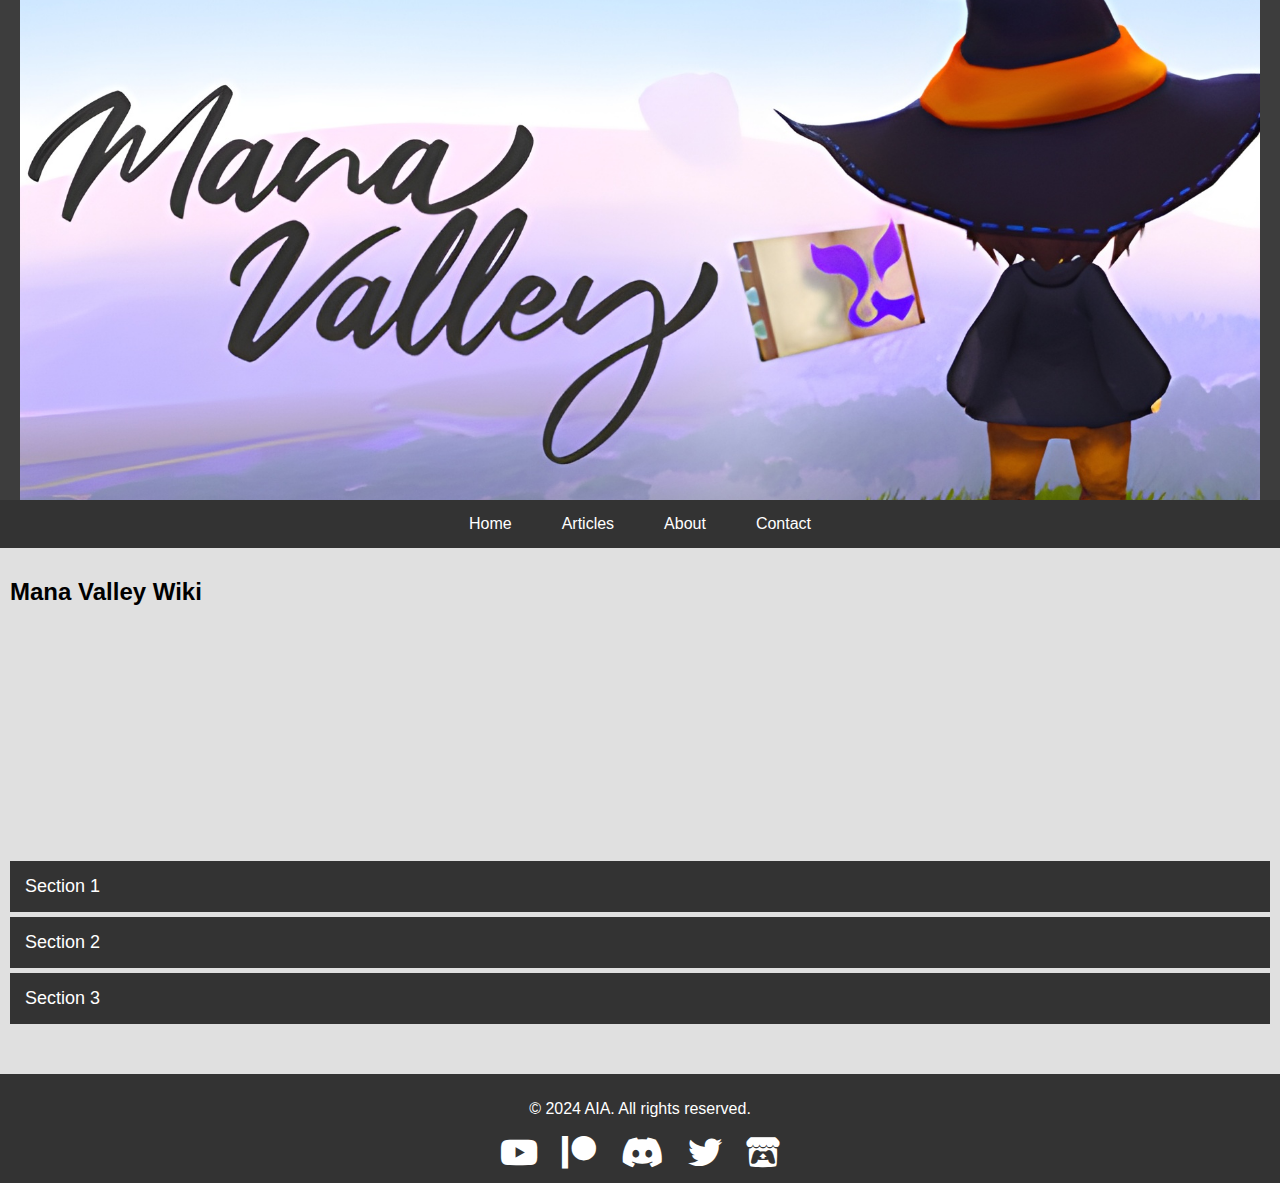
==== index.html @ 315c674c "Initial" ====
<!DOCTYPE html>
<html lang="en">
<head>
    <meta charset="UTF-8">
    <meta name="viewport" content="width=device-width, initial-scale=1.0">
    <title>Mana Valley Wiki</title>
    <link rel="stylesheet" href="styles.css">
    <link rel="stylesheet" href="https://cdnjs.cloudflare.com/ajax/libs/font-awesome/6.0.0-beta3/css/all.min.css">
</head>
<body>
    <header>
        <div class="banner">
            <h1></h1>
        </div>
        <nav>
            <div class="menu-toggle">
                <i class="fas fa-bars"></i>
            </div>
            <ul class="nav-links">
                <li><a href="#home">Home</a></li>
                <li><a href="#articles">Articles</a></li>
                <li><a href="#about">About</a></li>
                <li><a href="#contact">Contact</a></li>
            </ul>
        </nav>
    </header>
    <main>
        <section id="home">
            <h2>Mana Valley Wiki</h2>
            <iframe id="ManaValleyWidget" src="https://store.steampowered.com/widget/1983360/" frameborder="0" width="80%" height="190" margin="auto"></iframe>
        </section>
        <section class="collapsible-container">
            <button class="collapsible">Section 1</button>
            <div class="content">
                <p>This is the expanded content for Section 1. It contains more information.</p>
                <section class="collapsible-container">
                    <button class="collapsible">Section 1</button>
                    <div class="content">
                        <p>This is the expanded content for Section 1. It contains more information.</p>
                    </div>
            
                    <button class="collapsible">Section 2</button>
                    <div class="content">
                        <p>This is the expanded content for Section 2. You can put any information here.</p>
                    </div>
            
                    <button class="collapsible">Section 3</button>
                    <div class="content">
                        <p>This is the expanded content for Section 3. Feel free to customize it.</p>
                    </div>
                </section>
            </div>
    
            <button class="collapsible">Section 2</button>
            <div class="content">
                <p>This is the expanded content for Section 2. You can put any information here.</p>
            </div>
    
            <button class="collapsible">Section 3</button>
            <div class="content">
                <p>This is the expanded content for Section 3. Feel free to customize it.</p>
            </div>
        </section>
    
    </main>
    <footer>
        <p>&copy; 2024 AIA. All rights reserved.</p>
        <div class="social-icons">
            <a href="https://www.youtube.com/@AIAdev" target="_blank"><i class="fab fa-youtube"></i></a>
            <a href="https://www.patreon.com/c/AIAdev/posts" target="_blank"><i class="fab fa-patreon"></i></a>
            <a href="https://discord.com/invite/EqxuvWg" target="_blank"><i class="fab fa-discord"></i></a>
            <a href="https://twitter.com/the_real_aia" target="_blank"><i class="fab fa-twitter"></i></a>
            <a href="https://aiadev.itch.io/" target="_blank"><i class="fab fa-itch-io"></i></a>
        </div>
    </footer>
    <script src="script.js"></script>
</body>
</html>
---- styles.css ----
body, html {
    margin: 0;
    padding: 0;
    font-family: Arial, sans-serif;
    background-color: #e0e0e0;
}

header {
    position: relative;
    background-color: #3d3d3d;
    z-index: 2;
}

.banner {
    background-image: url('img/banner.jpg'); /* Replace with the actual image file path */
    background-size: cover; /* Ensures the image covers the entire banner area */
    background-position: center; /* Centers the image */
    background-repeat: no-repeat; /* Prevents the image from repeating */
    text-align: center;
    color: rgb(79, 77, 77);
    padding: 100px 20px; /* Adjust padding as needed for banner size */
    height: 300px; /* Set a specific height for the banner */
    max-width: 1200px;
    margin: auto;
}

.banner h1 {
    font-size: 48px;
    margin: 0;
}

nav {
    background-color: #333;
    color: white;
    display: flex;
    justify-content: center;
}

nav ul {
    list-style-type: none;
    padding: 0;
    margin: 0;
    display: flex;
}

nav ul li {
    margin: 0 15px;
}

nav ul li a {
    color: white;
    text-decoration: none;
    padding: 15px 10px;
    display: block;
}

nav ul li a:hover {
    background-color: #444;
}

main {
    padding: 10px;
}

section {
    margin-bottom: 40px;
}

footer {
    text-align: center;
    padding: 10px;
    background-color: #333;
    color: white;
}

.social-icons {
    margin-top: 10px;
}

.social-icons a {
    color: white;
    text-decoration: none;
    font-size: 34px;
    margin: 0 10px;
    transition: color 0.3s ease;
}

.social-icons a:hover {
    color: #ffcc00; /* Change to any color you want on hover */
}

#ManaValleyWidget{
    display:block;
    margin: auto;
    text-align: center;
}
.menu-toggle {
    display: none;
    cursor: pointer;
    font-size: 24px;
    color: white;
    padding: 10px;
}

.menu-toggle i {
    display: inline-block;
}

/* Style the collapsible buttons */
.collapsible {
    background-color: #333;
    color: white;
    cursor: pointer;
    padding: 15px;
    width: 100%;
    border: none;
    text-align: left;
    outline: none;
    font-size: 18px;
    transition: background-color 0.3s ease;
    margin-top: 5px;
}

.collapsible:hover {
    background-color: #444;
}

/* Style the collapsible content */
.content {
    padding: 0 15px;
    display: none;
    overflow: hidden;
    background-color: #f1f1f1;
    border-left: 3px solid #333;
    border-right: 3px solid #333;
    border-bottom: 3px solid #333;
    border-bottom-left-radius: 5px;
    border-bottom-right-radius: 5px;
}

.content p {
    margin: 10px 0;
}

/* Open state for collapsible sections */
.collapsible.active {
    background-color: #444;
}


/* Existing styles... */

/* Media query for mobile responsiveness */
@media (max-width: 1000px) {
    /* Banner adjustments */
    .banner {
        padding: 0px;
        padding-bottom: 20px; /* Add some space below the banner */
        width: 100%;
    }

    .banner h1 {
        font-size: 32px; /* Smaller font for the banner text */
    }


    nav {
        position: relative;

    }

    .nav-links {
        display: none; /* Hide menu links by default on small screens */
        flex-direction: column;
        background-color: #333;
        width: 100%;
        position: absolute;
        top: 45px; /* Ensure the dropdown does not overlap the content */
        left: 0;
        z-index: 1;
   
    }
    .menu-toggle {
        display: block; /* Show the hamburger icon */
        background-color: #333;
        width: 100%;
        text-align: right;
    }

    .nav-links li {
        border-top: 1px solid #444;
        text-align: center;
    }

    .nav-links li a {
        padding: 15px;
        display: block;
    }

    .nav-links.active {
        display: flex; /* Show menu links when active */
    }

    /* Ensure the main content starts below the expanded menu */
    main {
        margin-top: 80px; /* Adjust as needed to ensure no overlap */
    }


    section {
        margin-bottom: 20px; /* Reduce the gap between sections */
    }

    /* Footer adjustments */
    .social-icons a {
        font-size: 20px; /* Reduce icon size */
        margin: 0 5px; /* Adjust spacing between icons */
    }

    /* Adjust text */
    footer p {
        font-size: 14px; /* Smaller font for the footer */
    }
    iframe{
        width: 100%;
    }
}
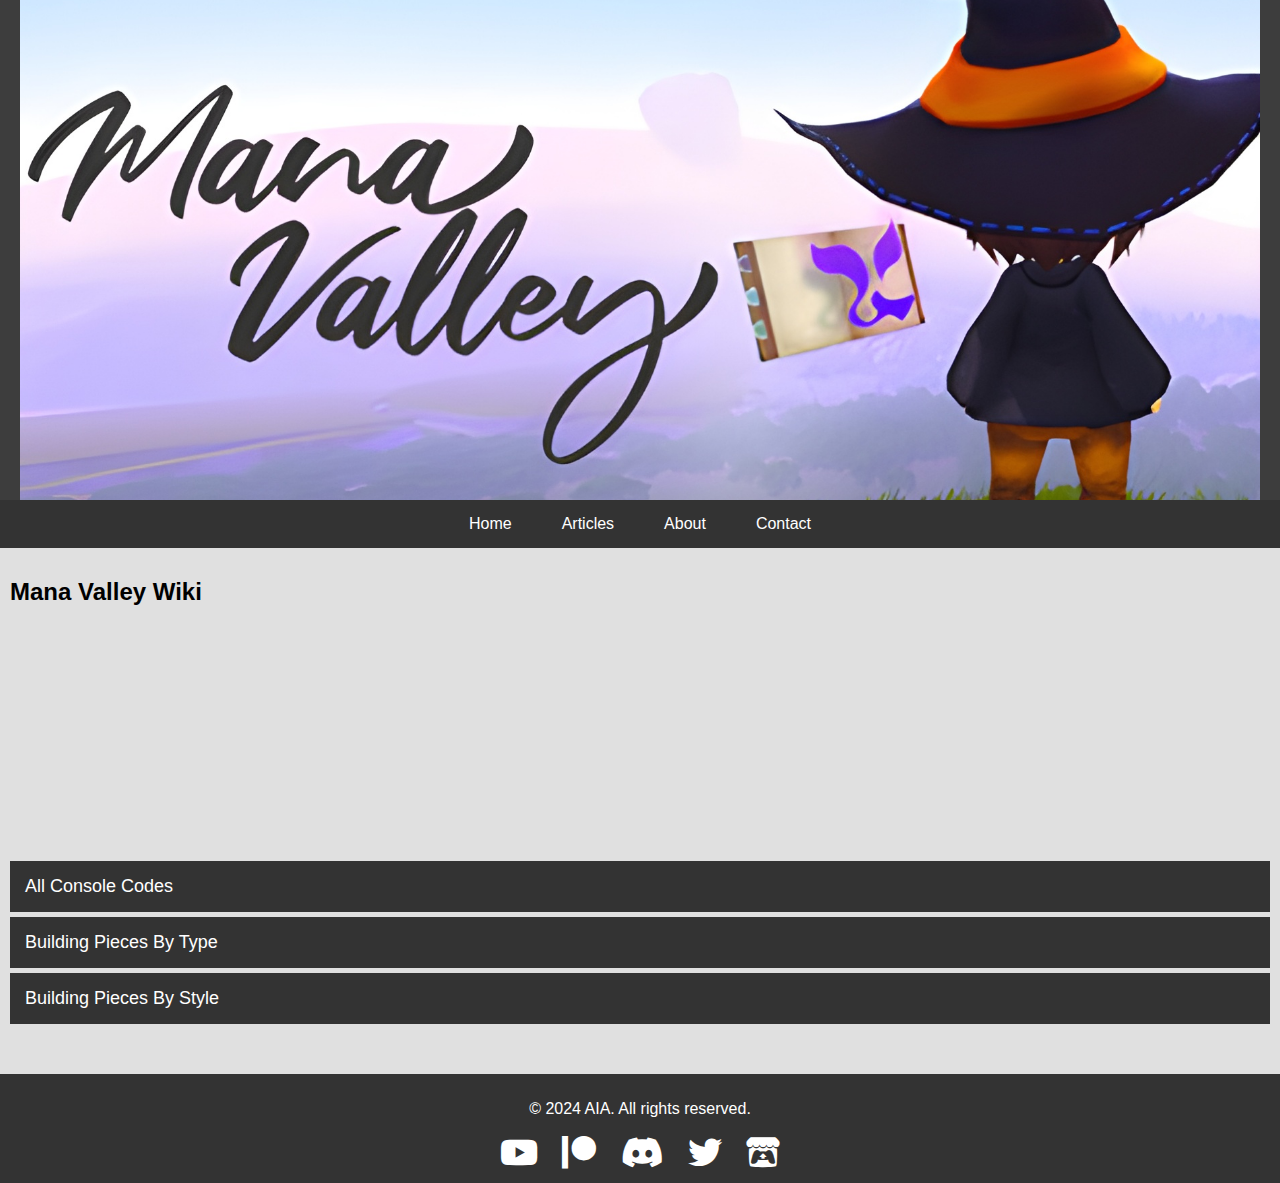
==== commit abfac86b: "Lists" ====
--- a/index.html
+++ b/index.html
@@ -30,35 +30,171 @@
             <iframe id="ManaValleyWidget" src="https://store.steampowered.com/widget/1983360/" frameborder="0" width="80%" height="190" margin="auto"></iframe>
         </section>
         <section class="collapsible-container">
-            <button class="collapsible">Section 1</button>
+            <button class="collapsible">All Console Codes</button>
             <div class="content">
-                <p>This is the expanded content for Section 1. It contains more information.</p>
+                <p>This is a list of common Console codes</p>
+                    <ul>
+                        <li>chest_sellbox</li>
+                        <li>column_post_wood</li>
+                        <li>column_post_wood_rectangular</li>
+                        <li>door_window_wood_decorative</li>
+                        <li>fireplace_chimney_stone</li>
+                        <li>fireplace_extension_stone</li>
+                        <li>fireplace_stone</li>
+                        <li>furniture_bed_twin_i</li>
+                        <li>furniture_stool_wood</li>
+                        <li>railing_straight_cut_high_wood</li>
+                        <li>railing_straight_wood</li>
+                        <li>roof_flat</li>
+                        <li>roof_hip</li>
+                        <li>roof_hip_high</li>
+                        <li>roof_sloped</li>
+                        <li>roof_sloped_high</li>
+                        <li>roof_sloped_high_eave</li>
+                        <li>roof_sloped_high_peak</li>
+                        <li>roof_soffit</li>
+                        <li>roof_soffit_eave</li>
+                        <li>roof_valley</li>
+                        <li>roof_valley_high</li>
+                        <li>stairs_stoop_stone</li>
+                        <li>stairs_wood</li>
+                        <li>wall_doorway_stucco_decorative</li>
+                        <li>wall_doorway_wood_decorative</li>
+                        <li>wall_sloped_high_peak_stucco_decorative</li>
+                        <li>wall_sloped_high_peak_wood_decorative</li>
+                        <li>wall_sloped_high_stucco_decorative</li>
+                        <li>wall_sloped_high_wood</li>
+                        <li>wall_sloped_high_wood_decorative</li>
+                        <li>wall_solid_stone</li>
+                        <li>wall_solid_stucco_decorative</li>
+                        <li>wall_solid_wood_decorative</li>
+                        <li>wall_window_stucco_decorative</li>
+                        <li>wall_window_wood_decorative</li>
+                        </ul>
+                    </div>
+            </div>
+    
+            <button class="collapsible">Building Pieces By Type</button>
+            <div class="content">
+                <p>This is a list of common building pieces sorted by their type</p>
                 <section class="collapsible-container">
-                    <button class="collapsible">Section 1</button>
-                    <div class="content">
-                        <p>This is the expanded content for Section 1. It contains more information.</p>
-                    </div>
-            
-                    <button class="collapsible">Section 2</button>
-                    <div class="content">
-                        <p>This is the expanded content for Section 2. You can put any information here.</p>
-                    </div>
-            
-                    <button class="collapsible">Section 3</button>
+                    <button class="collapsible">Misc</button>
+                    <div class="content">
+                        <ul>
+                            <li>chest_sellbox</li>
+                            <li>column_post_wood</li>
+                            <li>column_post_wood_rectangular</li>
+                            <li>door_window_wood_decorative</li>
+                            <li>fireplace_chimney_stone</li>
+                            <li>fireplace_extension_stone</li>
+                            <li>fireplace_stone</li>
+                            <li>furniture_bed_twin_i</li>
+                            <li>furniture_stool_wood</li>
+                            
+                            </ul>
+                    </div>
+            
+                    <button class="collapsible">Walls</button>
+                    <div class="content">
+                        <ul>
+                            <li>wall_doorway_stucco_decorative</li>
+                            <li>wall_doorway_wood_decorative</li>
+                            <li>wall_sloped_high_peak_stucco_decorative</li>
+                            <li>wall_sloped_high_peak_wood_decorative</li>
+                            <li>wall_sloped_high_stucco_decorative</li>
+                            <li>wall_sloped_high_wood</li>
+                            <li>wall_sloped_high_wood_decorative</li>
+                            <li>wall_solid_stone</li>
+                            <li>wall_solid_stucco_decorative</li>
+                            <li>wall_solid_wood_decorative</li>
+                            <li>wall_window_stucco_decorative</li>
+                            <li>wall_window_wood_decorative</li>
+                        </ul>
+                    </div>
+            
+                    <button class="collapsible">Roofs</button>
+                    <div class="content">
+                        <p>Roofs have two slow types, regular and high</p>
+                        <ul>
+                            <li>roof_flat</li>
+                            <li>roof_hip</li>
+                            <li>roof_hip_high</li>
+                            <li>roof_sloped</li>
+                            <li>roof_sloped_high</li>
+                            <li>roof_sloped_high_eave</li>
+                            <li>roof_sloped_high_peak</li>
+                            <li>roof_soffit</li>
+                            <li>roof_soffit_eave</li>
+                            <li>roof_valley</li>
+                            <li>roof_valley_high</li>
+                        </ul>
+                    </div>
+
+                    <button class="collapsible">Stairs</button>
                     <div class="content">
                         <p>This is the expanded content for Section 3. Feel free to customize it.</p>
+                        <ul>
+                            <li>stairs_stoop_stone</li>
+                            <li>stairs_wood</li>
+                        </ul>
+                    </div>
+
+                    <button class="collapsible">Railing</button>
+                    <div class="content">
+                        <ul>
+                            <li>railing_straight_cut_high_wood</li>
+                            <li>railing_straight_wood</li>
+                        </ul>
                     </div>
                 </section>
             </div>
+            </div>
     
-            <button class="collapsible">Section 2</button>
+            <button class="collapsible">Building Pieces By Style</button>
             <div class="content">
-                <p>This is the expanded content for Section 2. You can put any information here.</p>
-            </div>
-    
-            <button class="collapsible">Section 3</button>
-            <div class="content">
-                <p>This is the expanded content for Section 3. Feel free to customize it.</p>
+                <p>This is a list of common building pieces sorted by their styling</p>
+                <section class="collapsible-container">
+                    <button class="collapsible">Wood</button>
+                    <div class="content">
+                        <ul>
+                            <li>column_post_wood</li>
+                            <li>column_post_wood_rectangular</li>
+                            <li>door_window_wood_decorative</li>
+                            <li>railing_straight_cut_high_wood</li>
+                            <li>railing_straight_wood</li>
+                            <li>stairs_wood</li>
+                            <li>wall_doorway_wood_decorative</li>
+                            <li>wall_sloped_high_peak_wood_decorative</li>
+                            <li>wall_sloped_high_wood</li>
+                            <li>wall_sloped_high_wood_decorative</li>
+                            <li>wall_solid_wood_decorative</li>
+                            <li>wall_window_wood_decorative</li>
+                        </ul>
+                    </div>
+            
+                    <button class="collapsible">Stone</button>
+                    <div class="content">
+                        <ul>
+                            <li>fireplace_chimney_stone</li>
+                            <li>fireplace_extension_stone</li>
+                            <li>fireplace_stone</li>
+                            <li>stairs_stoop_stone</li>
+                            <li>wall_solid_stone</li>
+                        </ul>
+                    </div>
+            
+                    <button class="collapsible">Stucco</button>
+                    <div class="content">
+                        <ul>
+                            <li>wall_doorway_stucco_decorative</li>
+                            <li>wall_sloped_high_peak_stucco_decorative</li>
+                            <li>wall_sloped_high_stucco_decorative</li>
+                            <li>wall_solid_stucco_decorative</li>
+                            <li>wall_window_stucco_decorative</li>
+                        </ul>
+                    </div>
+                </section>
+            </div>
             </div>
         </section>
     
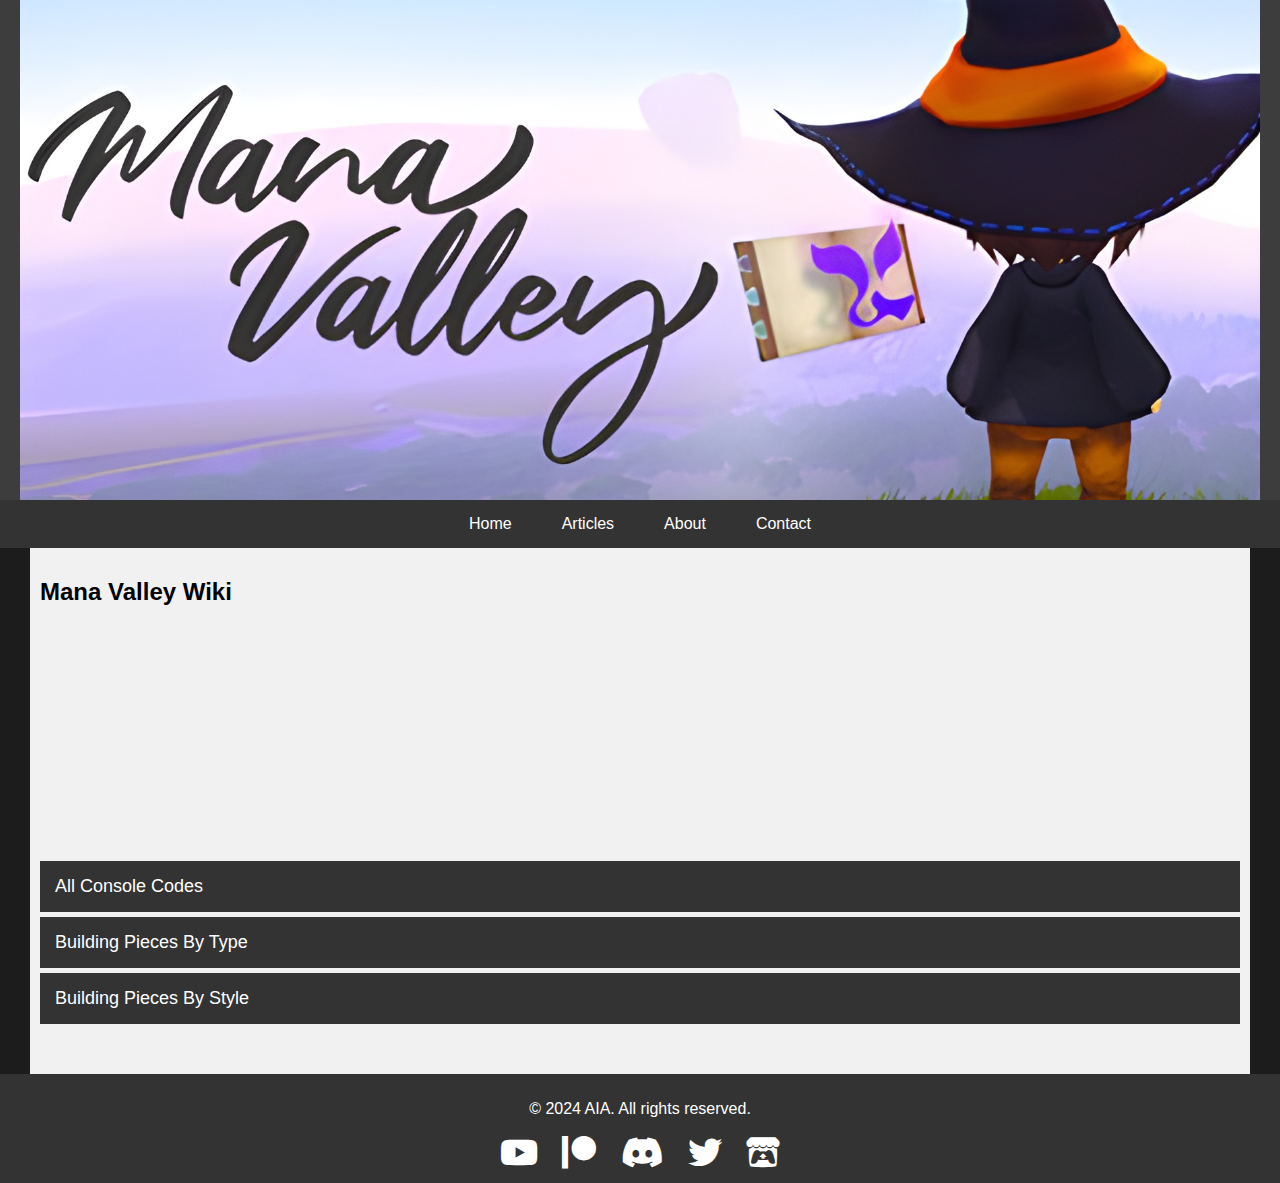
==== commit 14450e82: "Added some missing list items from "Patch Notes v0.97"" ====
--- a/index.html
+++ b/index.html
@@ -56,13 +56,19 @@
                         <li>roof_soffit_eave</li>
                         <li>roof_valley</li>
                         <li>roof_valley_high</li>
+                        <li>roof_sloped_high_eave</li>
+                        <li>roof_sloped_eave</li>
                         <li>stairs_stoop_stone</li>
                         <li>stairs_wood</li>
                         <li>wall_doorway_stucco_decorative</li>
+                        <li>wall_doorway_stone_decorative`</li>
                         <li>wall_doorway_wood_decorative</li>
+                        <li>wall_sloped_stucco_decorative</li>
                         <li>wall_sloped_high_peak_stucco_decorative</li>
                         <li>wall_sloped_high_peak_wood_decorative</li>
                         <li>wall_sloped_high_stucco_decorative</li>
+                        <li>wall_sloped_halfwall_stucco_decorative</li>
+                        <li>wall_inverse_high_stucco_decorative</li>
                         <li>wall_sloped_high_wood</li>
                         <li>wall_sloped_high_wood_decorative</li>
                         <li>wall_solid_stone</li>
@@ -70,6 +76,12 @@
                         <li>wall_solid_wood_decorative</li>
                         <li>wall_window_stucco_decorative</li>
                         <li>wall_window_wood_decorative</li>
+                        <li>wall_window_stone_decorative</li>
+                        <li>candy</li>
+                        <li>rock</li>
+                        <li>shell</li>
+                        <li>decoration_jackolantern</li>
+                        <li>well_small</li>
                         </ul>
                     </div>
             </div>
@@ -90,6 +102,7 @@
                             <li>fireplace_stone</li>
                             <li>furniture_bed_twin_i</li>
                             <li>furniture_stool_wood</li>
+                            <li>well_small</li>
                             
                             </ul>
                     </div>
@@ -99,9 +112,13 @@
                         <ul>
                             <li>wall_doorway_stucco_decorative</li>
                             <li>wall_doorway_wood_decorative</li>
+                            <li>wall_doorway_stone_decorative</li>
                             <li>wall_sloped_high_peak_stucco_decorative</li>
                             <li>wall_sloped_high_peak_wood_decorative</li>
                             <li>wall_sloped_high_stucco_decorative</li>
+                            <li>wall_sloped_stucco_decorative</li>
+                            <li>wall_sloped_halfwall_stucco_decorative</li>
+                            <li>wall_inverse_high_stucco_decorative</li>
                             <li>wall_sloped_high_wood</li>
                             <li>wall_sloped_high_wood_decorative</li>
                             <li>wall_solid_stone</li>
@@ -109,6 +126,7 @@
                             <li>wall_solid_wood_decorative</li>
                             <li>wall_window_stucco_decorative</li>
                             <li>wall_window_wood_decorative</li>
+                            <li>wall_window_stone_decorative</li>
                         </ul>
                     </div>
             
@@ -121,6 +139,7 @@
                             <li>roof_hip_high</li>
                             <li>roof_sloped</li>
                             <li>roof_sloped_high</li>
+                            <li>roof_sloped_eave</li>
                             <li>roof_sloped_high_eave</li>
                             <li>roof_sloped_high_peak</li>
                             <li>roof_soffit</li>
@@ -180,6 +199,8 @@
                             <li>fireplace_stone</li>
                             <li>stairs_stoop_stone</li>
                             <li>wall_solid_stone</li>
+                            <li>wall_doorway_stone_decorative</li>
+                            <li>wall_window_stone_decorative</li>
                         </ul>
                     </div>
             
@@ -191,6 +212,9 @@
                             <li>wall_sloped_high_stucco_decorative</li>
                             <li>wall_solid_stucco_decorative</li>
                             <li>wall_window_stucco_decorative</li>
+                            <li>wall_sloped_stucco_decorative</li>
+                            <li>wall_sloped_halfwall_stucco_decorative</li>
+                            <li>wall_inverse_high_stucco_decorative</li>
                         </ul>
                     </div>
                 </section>
--- a/styles.css
+++ b/styles.css
@@ -2,7 +2,7 @@
     margin: 0;
     padding: 0;
     font-family: Arial, sans-serif;
-    background-color: #e0e0e0;
+    background-color: #1c1c1c;
 }
 
 header {
@@ -60,6 +60,9 @@
 
 main {
     padding: 10px;
+    margin: auto;
+    max-width: 1200px;
+    background-color: #f1f1f1;
 }
 
 section {
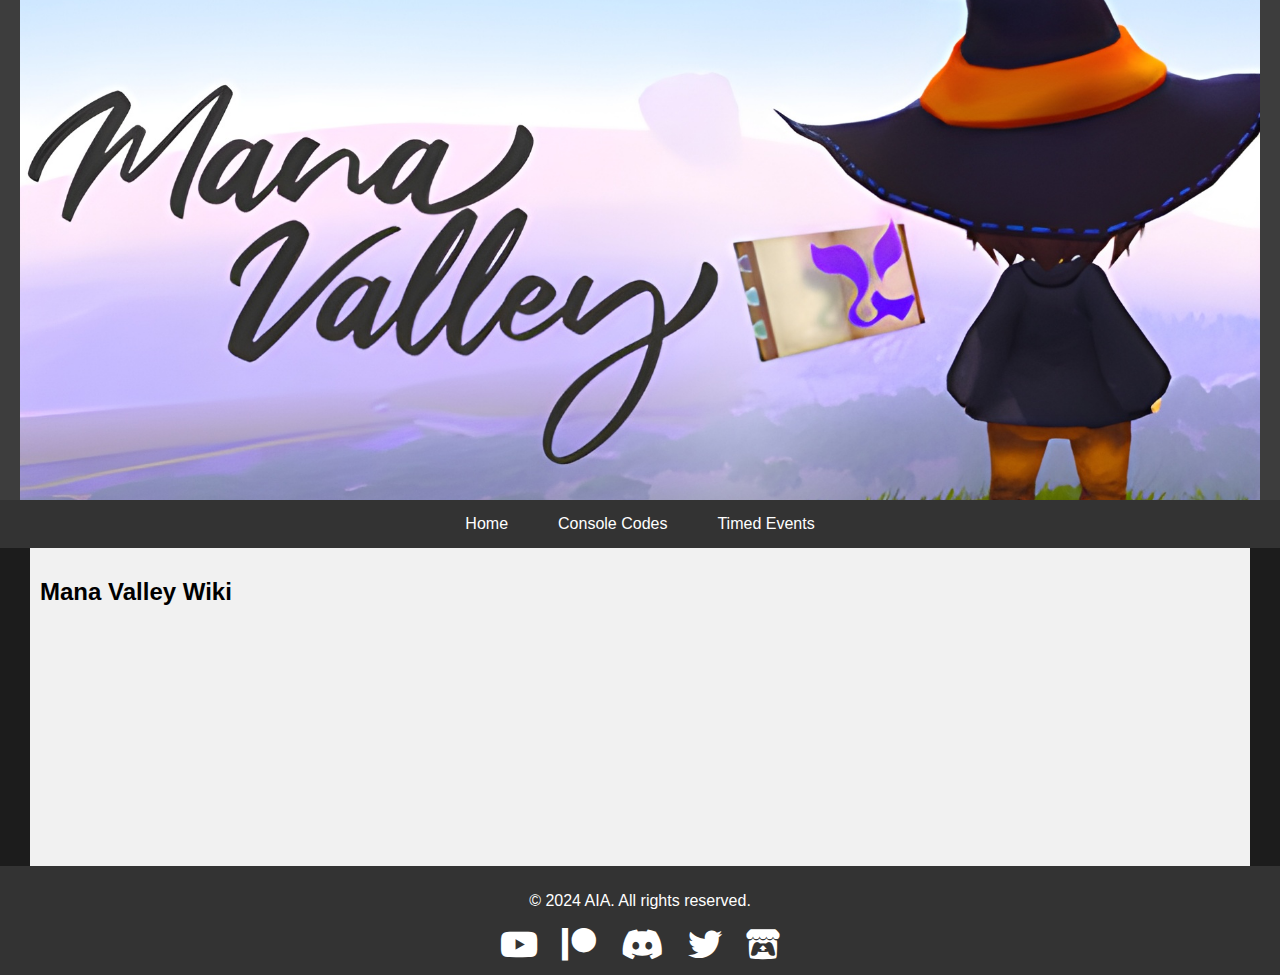
==== commit 4d3e3c13: "Added shortcut tree to make code navigation easier" ====
--- a/index.html
+++ b/index.html
@@ -17,10 +17,9 @@
                 <i class="fas fa-bars"></i>
             </div>
             <ul class="nav-links">
-                <li><a href="#home">Home</a></li>
-                <li><a href="#articles">Articles</a></li>
-                <li><a href="#about">About</a></li>
-                <li><a href="#contact">Contact</a></li>
+                <li><a href="index.html">Home</a></li>
+                <li><a href="consoleCodes.html">Console Codes</a></li>
+                <li><a href="timedEvents.html">Timed Events</a></li>
             </ul>
         </nav>
     </header>
@@ -29,198 +28,7 @@
             <h2>Mana Valley Wiki</h2>
             <iframe id="ManaValleyWidget" src="https://store.steampowered.com/widget/1983360/" frameborder="0" width="80%" height="190" margin="auto"></iframe>
         </section>
-        <section class="collapsible-container">
-            <button class="collapsible">All Console Codes</button>
-            <div class="content">
-                <p>This is a list of common Console codes</p>
-                    <ul>
-                        <li>chest_sellbox</li>
-                        <li>column_post_wood</li>
-                        <li>column_post_wood_rectangular</li>
-                        <li>door_window_wood_decorative</li>
-                        <li>fireplace_chimney_stone</li>
-                        <li>fireplace_extension_stone</li>
-                        <li>fireplace_stone</li>
-                        <li>furniture_bed_twin_i</li>
-                        <li>furniture_stool_wood</li>
-                        <li>railing_straight_cut_high_wood</li>
-                        <li>railing_straight_wood</li>
-                        <li>roof_flat</li>
-                        <li>roof_hip</li>
-                        <li>roof_hip_high</li>
-                        <li>roof_sloped</li>
-                        <li>roof_sloped_high</li>
-                        <li>roof_sloped_high_eave</li>
-                        <li>roof_sloped_high_peak</li>
-                        <li>roof_soffit</li>
-                        <li>roof_soffit_eave</li>
-                        <li>roof_valley</li>
-                        <li>roof_valley_high</li>
-                        <li>roof_sloped_high_eave</li>
-                        <li>roof_sloped_eave</li>
-                        <li>stairs_stoop_stone</li>
-                        <li>stairs_wood</li>
-                        <li>wall_doorway_stucco_decorative</li>
-                        <li>wall_doorway_stone_decorative`</li>
-                        <li>wall_doorway_wood_decorative</li>
-                        <li>wall_sloped_stucco_decorative</li>
-                        <li>wall_sloped_high_peak_stucco_decorative</li>
-                        <li>wall_sloped_high_peak_wood_decorative</li>
-                        <li>wall_sloped_high_stucco_decorative</li>
-                        <li>wall_sloped_halfwall_stucco_decorative</li>
-                        <li>wall_inverse_high_stucco_decorative</li>
-                        <li>wall_sloped_high_wood</li>
-                        <li>wall_sloped_high_wood_decorative</li>
-                        <li>wall_solid_stone</li>
-                        <li>wall_solid_stucco_decorative</li>
-                        <li>wall_solid_wood_decorative</li>
-                        <li>wall_window_stucco_decorative</li>
-                        <li>wall_window_wood_decorative</li>
-                        <li>wall_window_stone_decorative</li>
-                        <li>candy</li>
-                        <li>rock</li>
-                        <li>shell</li>
-                        <li>decoration_jackolantern</li>
-                        <li>well_small</li>
-                        </ul>
-                    </div>
-            </div>
-    
-            <button class="collapsible">Building Pieces By Type</button>
-            <div class="content">
-                <p>This is a list of common building pieces sorted by their type</p>
-                <section class="collapsible-container">
-                    <button class="collapsible">Misc</button>
-                    <div class="content">
-                        <ul>
-                            <li>chest_sellbox</li>
-                            <li>column_post_wood</li>
-                            <li>column_post_wood_rectangular</li>
-                            <li>door_window_wood_decorative</li>
-                            <li>fireplace_chimney_stone</li>
-                            <li>fireplace_extension_stone</li>
-                            <li>fireplace_stone</li>
-                            <li>furniture_bed_twin_i</li>
-                            <li>furniture_stool_wood</li>
-                            <li>well_small</li>
-                            
-                            </ul>
-                    </div>
-            
-                    <button class="collapsible">Walls</button>
-                    <div class="content">
-                        <ul>
-                            <li>wall_doorway_stucco_decorative</li>
-                            <li>wall_doorway_wood_decorative</li>
-                            <li>wall_doorway_stone_decorative</li>
-                            <li>wall_sloped_high_peak_stucco_decorative</li>
-                            <li>wall_sloped_high_peak_wood_decorative</li>
-                            <li>wall_sloped_high_stucco_decorative</li>
-                            <li>wall_sloped_stucco_decorative</li>
-                            <li>wall_sloped_halfwall_stucco_decorative</li>
-                            <li>wall_inverse_high_stucco_decorative</li>
-                            <li>wall_sloped_high_wood</li>
-                            <li>wall_sloped_high_wood_decorative</li>
-                            <li>wall_solid_stone</li>
-                            <li>wall_solid_stucco_decorative</li>
-                            <li>wall_solid_wood_decorative</li>
-                            <li>wall_window_stucco_decorative</li>
-                            <li>wall_window_wood_decorative</li>
-                            <li>wall_window_stone_decorative</li>
-                        </ul>
-                    </div>
-            
-                    <button class="collapsible">Roofs</button>
-                    <div class="content">
-                        <p>Roofs have two slow types, regular and high</p>
-                        <ul>
-                            <li>roof_flat</li>
-                            <li>roof_hip</li>
-                            <li>roof_hip_high</li>
-                            <li>roof_sloped</li>
-                            <li>roof_sloped_high</li>
-                            <li>roof_sloped_eave</li>
-                            <li>roof_sloped_high_eave</li>
-                            <li>roof_sloped_high_peak</li>
-                            <li>roof_soffit</li>
-                            <li>roof_soffit_eave</li>
-                            <li>roof_valley</li>
-                            <li>roof_valley_high</li>
-                        </ul>
-                    </div>
-
-                    <button class="collapsible">Stairs</button>
-                    <div class="content">
-                        <p>This is the expanded content for Section 3. Feel free to customize it.</p>
-                        <ul>
-                            <li>stairs_stoop_stone</li>
-                            <li>stairs_wood</li>
-                        </ul>
-                    </div>
-
-                    <button class="collapsible">Railing</button>
-                    <div class="content">
-                        <ul>
-                            <li>railing_straight_cut_high_wood</li>
-                            <li>railing_straight_wood</li>
-                        </ul>
-                    </div>
-                </section>
-            </div>
-            </div>
-    
-            <button class="collapsible">Building Pieces By Style</button>
-            <div class="content">
-                <p>This is a list of common building pieces sorted by their styling</p>
-                <section class="collapsible-container">
-                    <button class="collapsible">Wood</button>
-                    <div class="content">
-                        <ul>
-                            <li>column_post_wood</li>
-                            <li>column_post_wood_rectangular</li>
-                            <li>door_window_wood_decorative</li>
-                            <li>railing_straight_cut_high_wood</li>
-                            <li>railing_straight_wood</li>
-                            <li>stairs_wood</li>
-                            <li>wall_doorway_wood_decorative</li>
-                            <li>wall_sloped_high_peak_wood_decorative</li>
-                            <li>wall_sloped_high_wood</li>
-                            <li>wall_sloped_high_wood_decorative</li>
-                            <li>wall_solid_wood_decorative</li>
-                            <li>wall_window_wood_decorative</li>
-                        </ul>
-                    </div>
-            
-                    <button class="collapsible">Stone</button>
-                    <div class="content">
-                        <ul>
-                            <li>fireplace_chimney_stone</li>
-                            <li>fireplace_extension_stone</li>
-                            <li>fireplace_stone</li>
-                            <li>stairs_stoop_stone</li>
-                            <li>wall_solid_stone</li>
-                            <li>wall_doorway_stone_decorative</li>
-                            <li>wall_window_stone_decorative</li>
-                        </ul>
-                    </div>
-            
-                    <button class="collapsible">Stucco</button>
-                    <div class="content">
-                        <ul>
-                            <li>wall_doorway_stucco_decorative</li>
-                            <li>wall_sloped_high_peak_stucco_decorative</li>
-                            <li>wall_sloped_high_stucco_decorative</li>
-                            <li>wall_solid_stucco_decorative</li>
-                            <li>wall_window_stucco_decorative</li>
-                            <li>wall_sloped_stucco_decorative</li>
-                            <li>wall_sloped_halfwall_stucco_decorative</li>
-                            <li>wall_inverse_high_stucco_decorative</li>
-                        </ul>
-                    </div>
-                </section>
-            </div>
-            </div>
-        </section>
+        
     
     </main>
     <footer>
--- a/styles.css
+++ b/styles.css
@@ -104,6 +104,44 @@
     color: white;
     padding: 10px;
 }
+.fandom-table tr th{
+border: 1px solid #111;
+padding: 12px;
+vertical-align: middle;
+}
+.fandom-table tr td{
+    border: 1px solid #111;
+    padding: 12px;
+    vertical-align: middle;
+    }
+.fandom-table {
+    background: none;
+    border: 1px solid #111;
+    border-collapse: collapse;
+    border-radius: 3px;
+    border-spacing: 0;
+    color: #555;
+}
+.article-table {
+    background: #504f47;
+    border: 1px solid #111;
+    color: #f1f1f1;
+    border-collapse: collapse;
+    margin: auto;
+}
+.article-table th {
+    background: #353531;
+    color: #f1f1f1;
+    text-align: left;
+    padding: 12px;
+}
+
+.article-table tr td{
+    border: 1px solid #111;
+    padding: 12px;
+    color: #f1f1f1;
+    vertical-align: middle;
+    }
 
 .menu-toggle i {
     display: inline-block;
@@ -131,7 +169,7 @@
 /* Style the collapsible content */
 .content {
     padding: 0 15px;
-    display: none;
+    display: block;
     overflow: hidden;
     background-color: #f1f1f1;
     border-left: 3px solid #333;
@@ -149,6 +187,28 @@
 .collapsible.active {
     background-color: #444;
 }
+.navTree {
+    list-style-type: none;
+    border: 2px solid #333;
+    width: 500px;
+    padding: 20px;
+}
+.navTree1{
+    font-size: larger;
+    color: cadetblue;
+    margin-left: 0px;
+}
+.navTree2{
+    font-size: large;
+    color: cadetblue;
+    margin-left: 10px;
+}
+.navTree3{
+    font-size: medium;
+    color: cadetblue;
+    margin-left: 30px;
+}
+
 
 
 /* Existing styles... */
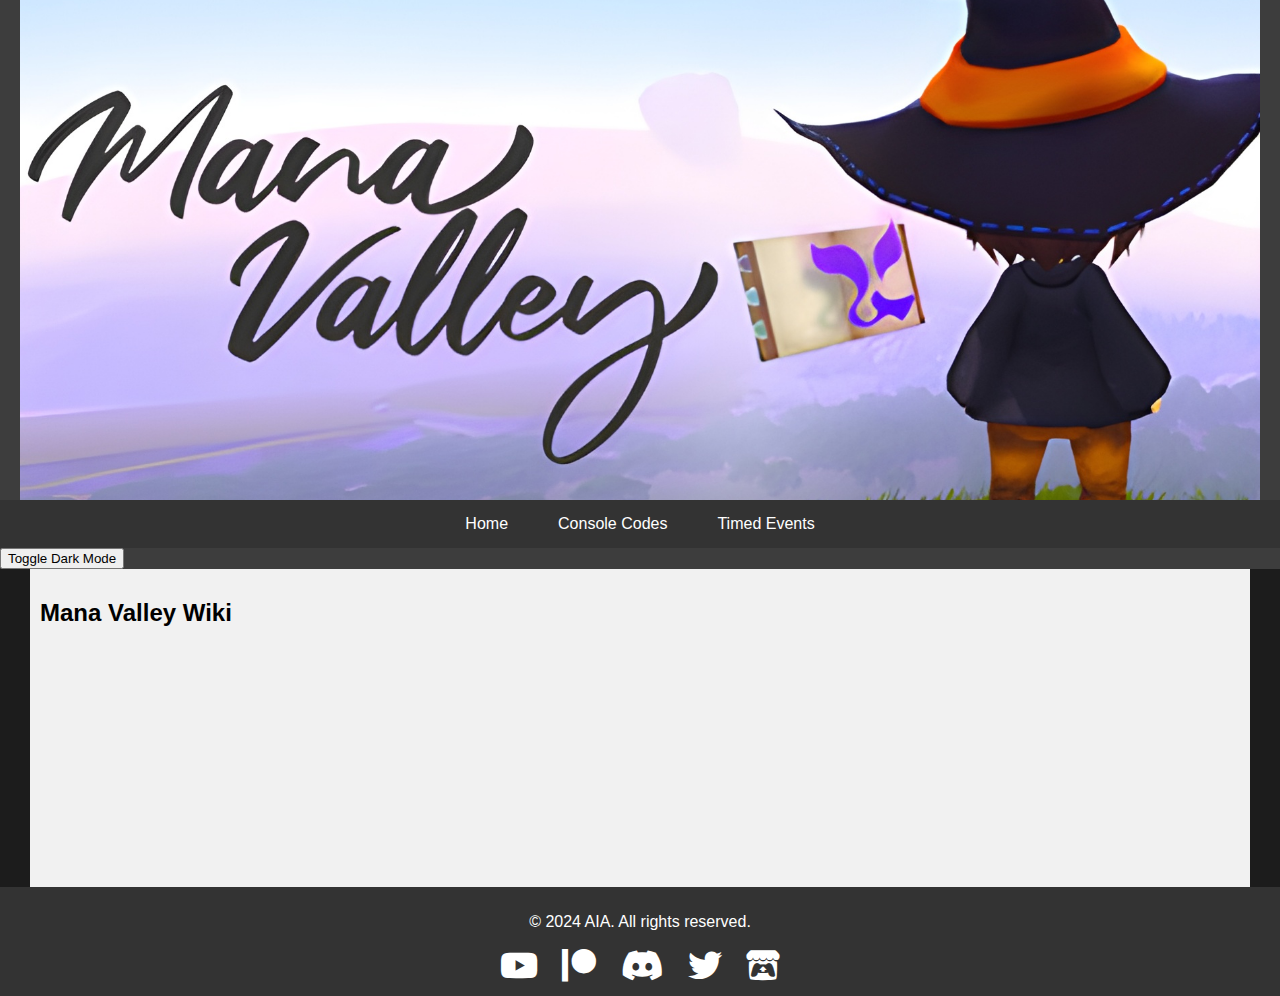
==== commit 05545589: "Theme switcher" ====
--- a/index.html
+++ b/index.html
@@ -4,8 +4,13 @@
     <meta charset="UTF-8">
     <meta name="viewport" content="width=device-width, initial-scale=1.0">
     <title>Mana Valley Wiki</title>
-    <link rel="stylesheet" href="styles.css">
+    <link id="theme-link"  rel="stylesheet" href="styles.css">
     <link rel="stylesheet" href="https://cdnjs.cloudflare.com/ajax/libs/font-awesome/6.0.0-beta3/css/all.min.css">
+    <link rel="preconnect" href="https://fonts.googleapis.com">
+<link rel="preconnect" href="https://fonts.gstatic.com" crossorigin>
+<link href="https://fonts.googleapis.com/css2?family=Roboto:ital,wght@0,100;0,300;0,400;0,500;0,700;0,900;1,100;1,300;1,400;1,500;1,700;1,900&family=Yusei+Magic&display=swap" rel="stylesheet">
+    <link rel="icon" type="image/x-icon" href="/img/logo.png">
+
 </head>
 <body>
     <header>
@@ -22,6 +27,7 @@
                 <li><a href="timedEvents.html">Timed Events</a></li>
             </ul>
         </nav>
+        <button id="theme-toggle">Toggle Dark Mode</button>
     </header>
     <main>
         <section id="home">
